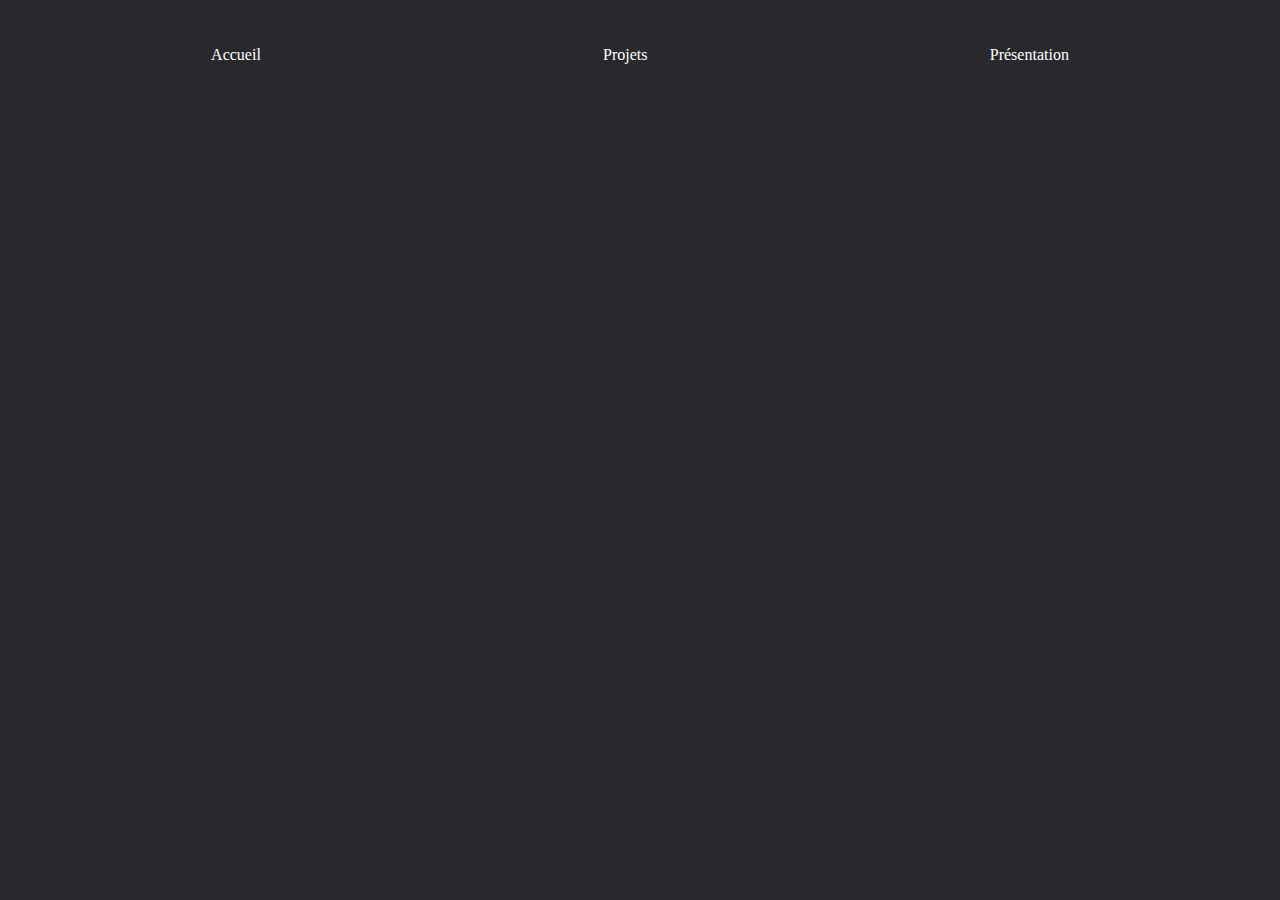
==== presentation.html @ 4976c9d2 ":wrench: Ajout des pages projets.html et presentation.html" ====
<!DOCTYPE html>
<html lang="en">

<head>
    <meta charset="UTF-8">
    <meta http-equiv="X-UA-Compatible" content="IE=edge">
    <meta name="viewport" content="width=device-width, initial-scale=1.0">
    <link rel="stylesheet" href="style.css">
    <script src="script.js"></script>   
    <title>BARDAT Ryan</title>
</head>
<body>

    <!-- -------------------Barre de navigation------------------------------->
    <header>
        <ul class="navbar">
            <a href="index.html">Accueil</a>
            <a href="projets.html">Projets</a>
            <a href="presentation.html">Présentation</a>
        </ul>   
</header>








</main>
</body>
</html>
---- style.css ----
*{
    margin: 0;
    padding: 0;
    text-decoration: none;
    background-color: #29292D;
    color: #D9D9D9;
}
/*----------------Navbar------------------*/
/*Mobile*/
.navbar{
    display: grid;
    grid-template-columns: 3;
    grid-template-rows: 3;
    padding: 40px;
    height: 30px;
    align-items: center;
}

a:nth-of-type(1){
    grid-column: 1/1;
    text-align: center;
    width: auto;
    color: white;

}
a:nth-of-type(2){
    grid-column: 2/2;
    text-align: center;
    width: auto;
    color: white;


}
a:nth-of-type(3){
    grid-column: 3/3;
    text-align: center;
    width: auto;
    color: white;

}

/*Desktop*/
@media screen and (min-width: 768px) {    
    .navbar{
        display: grid;
        grid-template-columns: 3;
        grid-template-rows: 3;
    }
    
    a:nth-of-type(1){
        width: auto;
    }
    a:nth-of-type(2){
        width: auto;
    }
    a:nth-of-type(3){
        width: auto;
    }
}
/*---------------- Etoiles   ------------------*/
/*Mobile*/
/*Desktop*/
@media screen and (min-width: 768px) {    
.backgroundScreen{
    height: auto;
    width:auto;
}
.star1{
    background-color: #D9D9D9;
    height: 3px;
    width: 3px;
    border-radius: 50%;
}
.star2{
    background-color: #D9D9D9;
    height: 5px;
    width: 5px;
    border-radius: 50%;
}
.star3{
    background-color: #D9D9D9;
    height: 7px;
    width: 7px;
    border-radius: 50%;
}
}
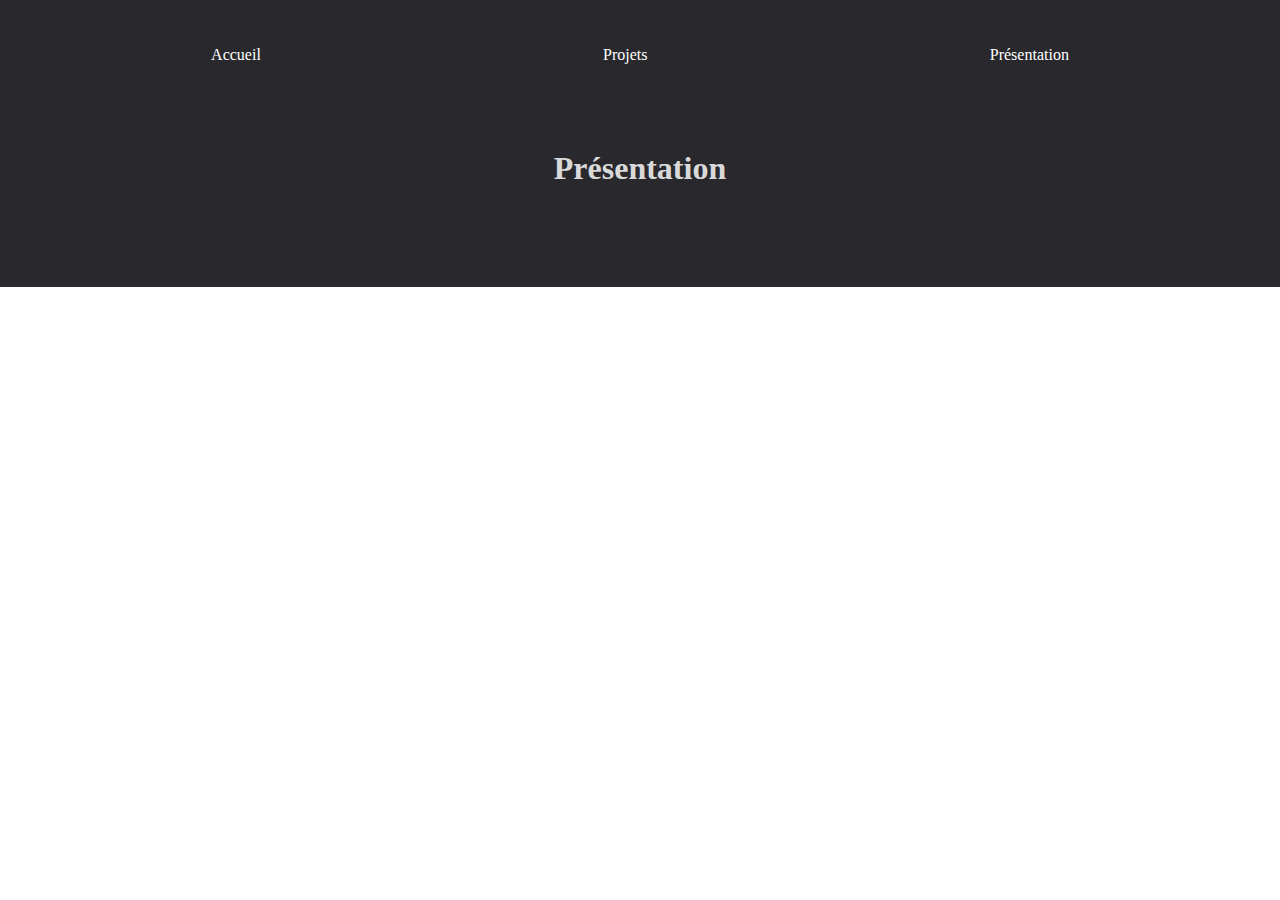
==== commit dc7ecba5: ":art: Ajout des titres des pages présentation et projets" ====
--- a/presentation.html
+++ b/presentation.html
@@ -19,7 +19,10 @@
             <a href="presentation.html">Présentation</a>
         </ul>   
 </header>
-
+<main>
+    <div class="secondTitle">
+        <h1>Présentation</h1>
+    </div>
 
 
 
--- a/style.css
+++ b/style.css
@@ -2,7 +2,6 @@
     margin: 0;
     padding: 0;
     text-decoration: none;
-    background-color: #29292D;
     color: #D9D9D9;
 }
 /*----------------Navbar------------------*/
@@ -14,6 +13,8 @@
     padding: 40px;
     height: 30px;
     align-items: center;
+    background-color: #29292D;
+
 }
 
 a:nth-of-type(1){
@@ -86,6 +87,32 @@
 }
 
 
+/*----------------  PAGE PROJETS  ------------------*/
+
+/*----------------  TitreSecondaires  ------------------*/
+/*Mobile*/
+.secondTitle h1{
+    background-color: #29292D;
+    text-align: center;
+    padding: 40px;
+    padding-bottom: 100px;
+}
+/*Desktop*/
+@media screen and (min-width: 768px) {   
+    .secondTitle h1{
+        background-color: #29292D;
+        text-align: center;
+        padding: 40px;
+        padding-bottom: 100px;
+    }
+}
+/*----------------    ------------------*/
+/*Mobile*/
+/*Desktop*/
+
+/*----------------    ------------------*/
+/*Mobile*/
+/*Desktop*/
 
 
 
